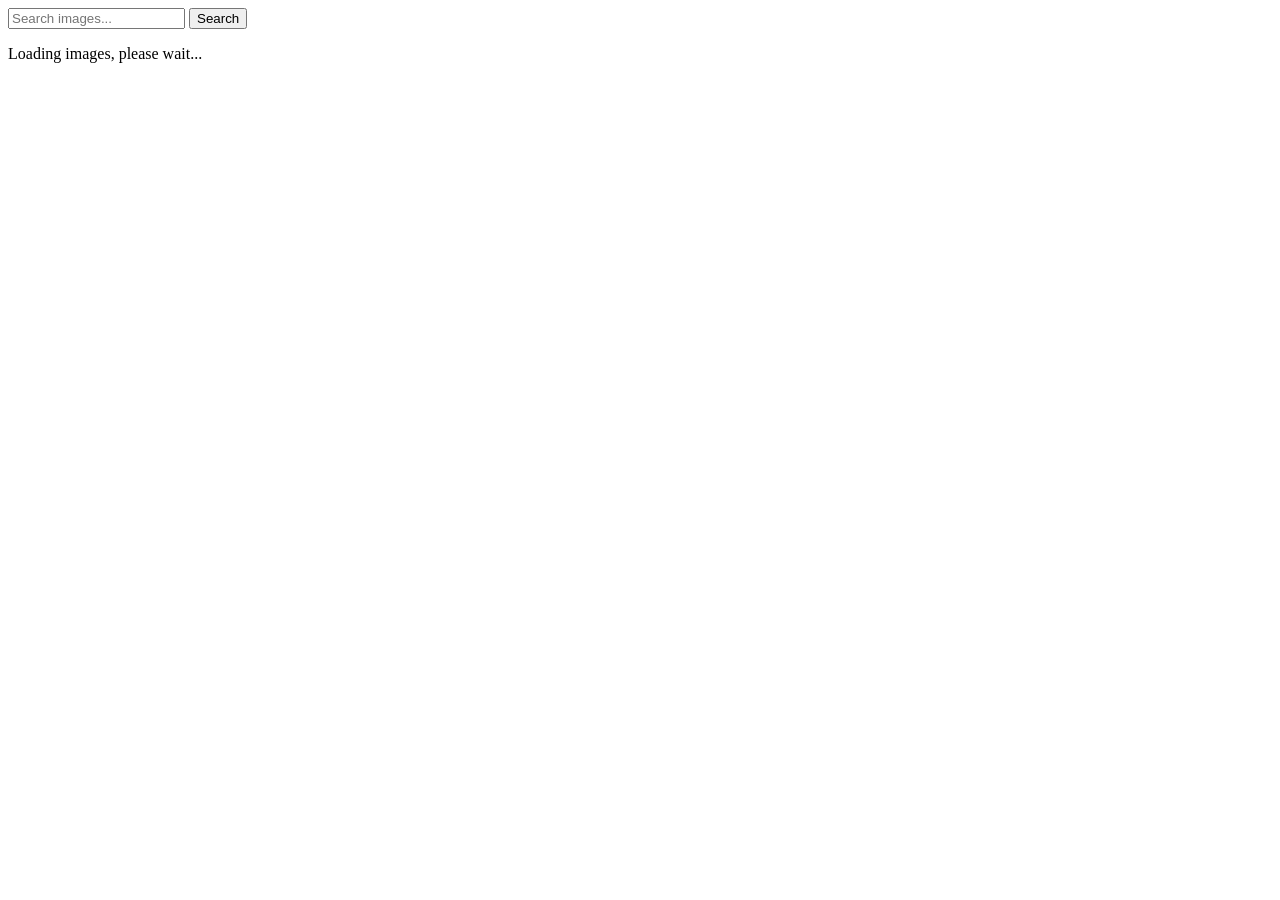
==== index.html @ cc0b21dd "Deploying to gh-pages from @ AnnaOvcharova/goit-advancedjs-hw-03@12691a1d9e520707e6a7e191160fadab7b9" ====
<!doctype html>
<html lang="en">
  <head>
    <meta charset="UTF-8" />
    <link rel="icon" type="image/svg+xml" href="/vanilla-app-template/favicon.svg" />
    <meta name="viewport" content="width=device-width, initial-scale=1.0" />
    <title>Homework 03</title>
    <script type="module" crossorigin src="/vanilla-app-template/index.js"></script>
    <link rel="modulepreload" crossorigin href="/vanilla-app-template/assets/vendor-B4VkUtbg.js">
    <link rel="stylesheet" crossorigin href="/vanilla-app-template/assets/vendor-DumFYO8Z.css">
    <link rel="stylesheet" crossorigin href="/vanilla-app-template/assets/index-DAo7DZPz.css">
  </head>
  <body>
    <form class="form">
      <label>
        <input
          type="text"
          name="search-text"
          placeholder="Search images..."
          required
        />
      </label>
      <button type="submit">Search</button>
    </form>

    <p class="loader is-hidden">Loading images, please wait...</p>

    <ul class="gallery"></ul>

  </body>
</html>
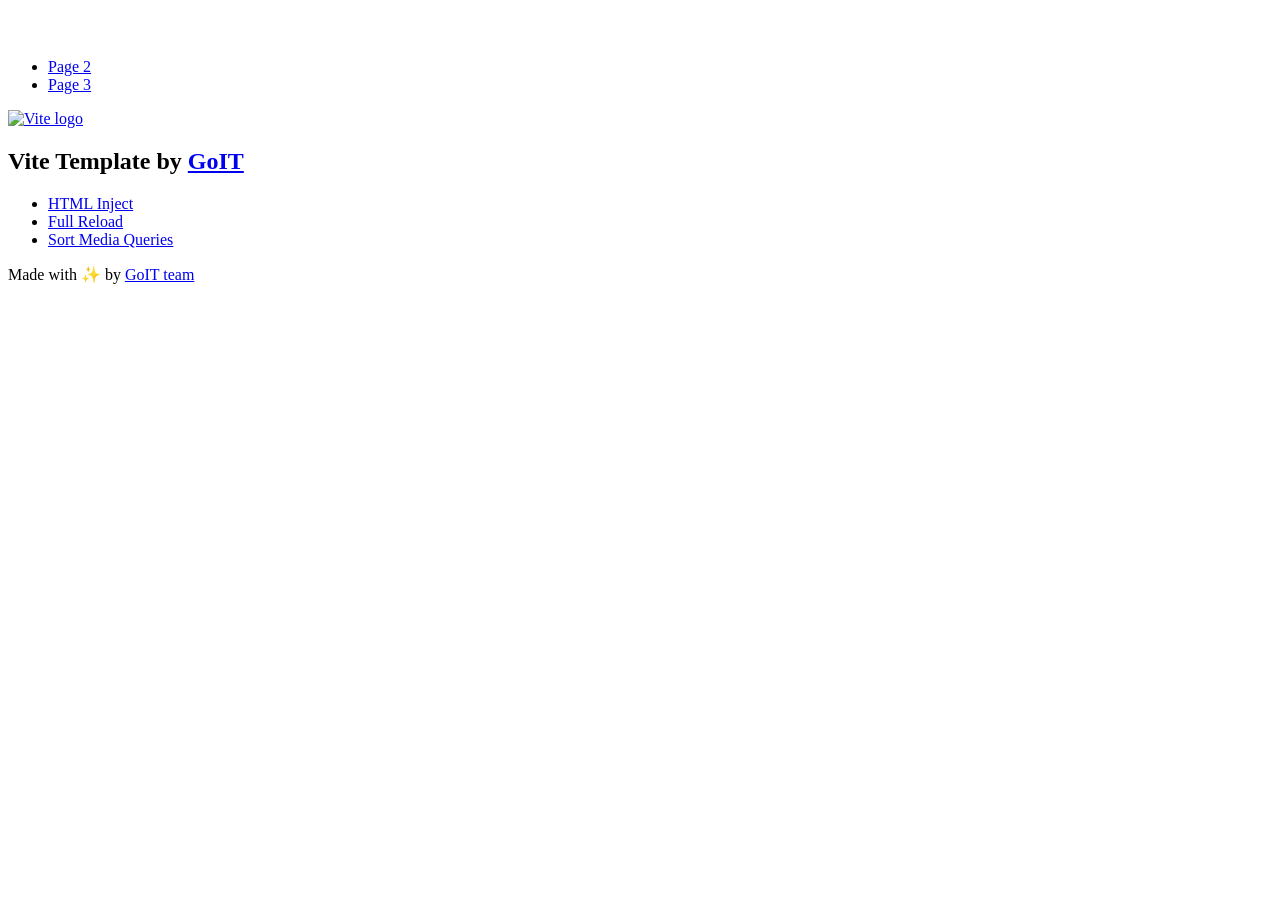
==== commit f877b90d: "Deploying to gh-pages from @ AnnaOvcharova/goit-advancedjs-hw-03@0d642de19c0ad24dab31ff94c8bee9270c0" ====
--- a/index.html
+++ b/index.html
@@ -1,31 +1,128 @@
-<!doctype html>
+<!DOCTYPE html>
 <html lang="en">
   <head>
     <meta charset="UTF-8" />
     <link rel="icon" type="image/svg+xml" href="/vanilla-app-template/favicon.svg" />
     <meta name="viewport" content="width=device-width, initial-scale=1.0" />
-    <title>Homework 03</title>
+    <title>Vanilla App Template</title>
     <script type="module" crossorigin src="/vanilla-app-template/index.js"></script>
-    <link rel="modulepreload" crossorigin href="/vanilla-app-template/assets/vendor-B4VkUtbg.js">
-    <link rel="stylesheet" crossorigin href="/vanilla-app-template/assets/vendor-DumFYO8Z.css">
-    <link rel="stylesheet" crossorigin href="/vanilla-app-template/assets/index-DAo7DZPz.css">
+    <link rel="stylesheet" crossorigin href="/vanilla-app-template/assets/styles-DvPDDfy5.css">
   </head>
   <body>
-    <form class="form">
-      <label>
-        <input
-          type="text"
-          name="search-text"
-          placeholder="Search images..."
-          required
+    <header class="header">
+  <div class="container">
+    <nav class="nav">
+      <a class="nav-logo" href="./index.html" aria-label="Site logo">
+        <svg class="nav-logo-icon" width="100" height="30">
+          <use href="/vanilla-app-template/assets/sprite-E8vg0sBb.svg#logo"></use>
+        </svg>
+      </a>
+      <ul class="nav-list">
+        <li class="nav-item">
+          <a class="nav-link {=$highlight-act}" href="./page-2.html">Page 2</a>
+        </li>
+        <li class="nav-item">
+          <a class="nav-link {=$highlight-curr}" href="./page-3.html">Page 3</a>
+        </li>
+      </ul>
+    </nav>
+  </div>
+</header>
+
+
+    <main>
+      <!-- Loads the specified .html file -->
+      <section class="vite-promo">
+  <div class="container">
+    <div class="vite-promo-thumb">
+      <a
+        class="vite-promo-link"
+        href="https://vitejs.dev/"
+        target="_blank"
+        rel="noopener noreferrer"
+        aria-label="Link to Vite official website"
+        title="Vite.js  build tool"
+      >
+        <!-- Path to images as from index.html file -->
+        <img
+          class="pic"
+          src="/vanilla-app-template/assets/vite-logo-9o_aqrTe.png"
+          alt="Vite logo"
+          width="640"
+          height="640"
         />
-      </label>
-      <button type="submit">Search</button>
-    </form>
+      </a>
+    </div>
+    <h1 class="main-title">
+      <span class="main-title-gradient">Vite</span>
+      Template by
+      <a
+        class="main-title-link"
+        href="https://github.com/goitacademy/vanilla-app-template"
+        target="_blank"
+        rel="noopener noreferrer"
+      >
+        GoIT
+      </a>
+    </h1>
+  </div>
+</section>
 
-    <p class="loader is-hidden">Loading images, please wait...</p>
+      <article class="badges">
+  <div class="container">
+    <ul class="badges-list">
+      <li class="badges-item">
+        <a
+          class="badges-link"
+          href="https://www.npmjs.com/package/vite-plugin-html-inject"
+          target="_blank"
+          rel="noopener noreferrer"
+        >
+          HTML Inject
+        </a>
+      </li>
+      <li class="badges-item">
+        <a
+          class="badges-link"
+          href="https://www.npmjs.com/package/vite-plugin-full-reload"
+          target="_blank"
+          rel="noopener noreferrer"
+        >
+          Full Reload
+        </a>
+      </li>
+      <li class="badges-item">
+        <a
+          class="badges-link"
+          href="https://www.npmjs.com/package/postcss-sort-media-queries"
+          target="_blank"
+          rel="noopener noreferrer"
+        >
+          Sort Media Queries
+        </a>
+      </li>
+    </ul>
+  </div>
+</article>
 
-    <ul class="gallery"></ul>
+    </main>
+
+    <footer class="footer">
+  <div class="container">
+    <p class="footer-desc">
+      Made with ✨ by
+      <a
+        class="footer-link"
+        href="https://goit.global/ua/"
+        target="_blank"
+        rel="noopener noreferrer"
+      >
+        GoIT team
+      </a>
+    </p>
+  </div>
+</footer>
+
 
   </body>
 </html>
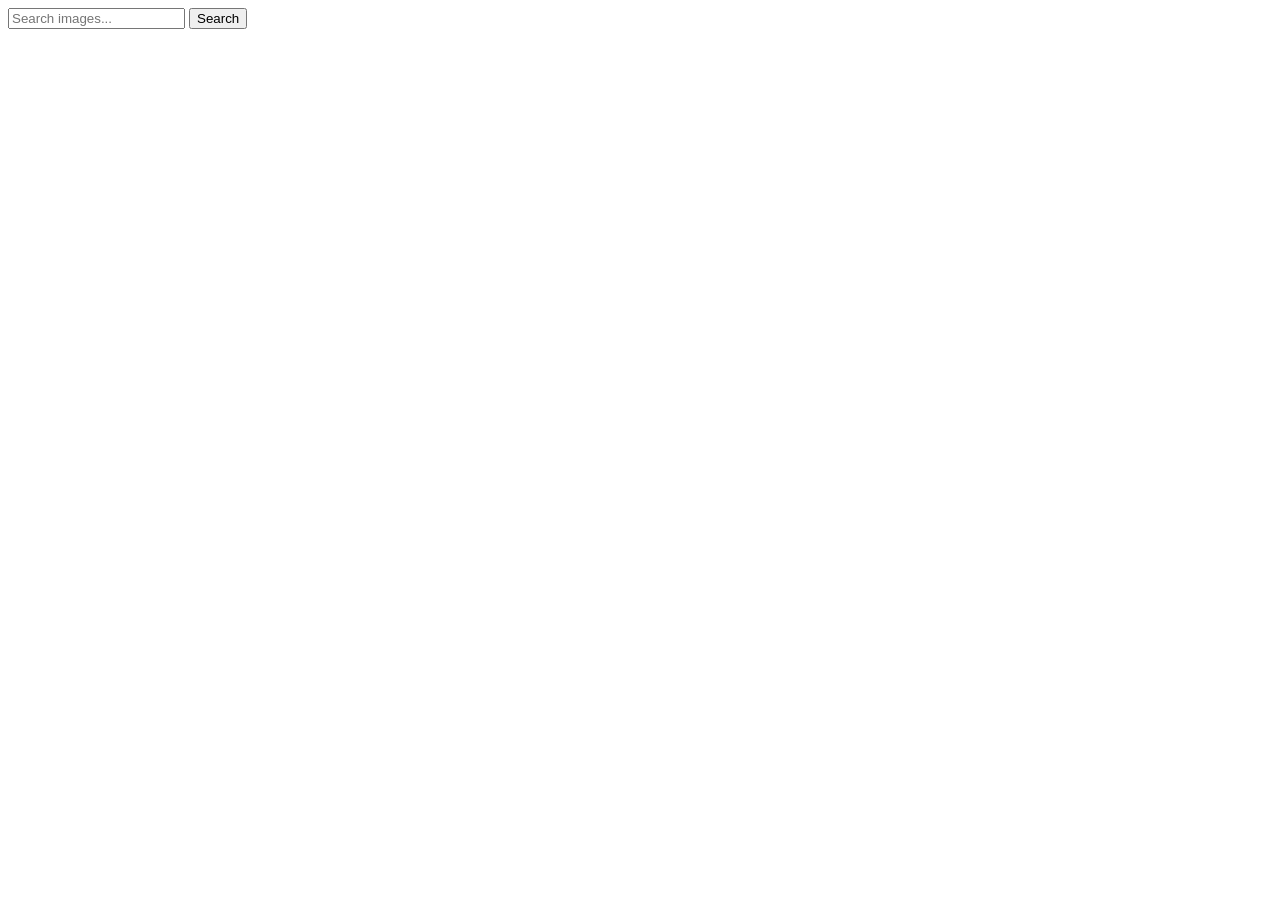
==== commit d2d0e295: "Deploying to gh-pages from @ AnnaOvcharova/goit-advancedjs-hw-03@2b5670a0e433c765d61f6a9b04f31e4445f" ====
--- a/index.html
+++ b/index.html
@@ -1,128 +1,30 @@
-<!DOCTYPE html>
+<!doctype html>
 <html lang="en">
   <head>
     <meta charset="UTF-8" />
     <link rel="icon" type="image/svg+xml" href="/vanilla-app-template/favicon.svg" />
     <meta name="viewport" content="width=device-width, initial-scale=1.0" />
-    <title>Vanilla App Template</title>
+    <title>Homework 03</title>
     <script type="module" crossorigin src="/vanilla-app-template/index.js"></script>
-    <link rel="stylesheet" crossorigin href="/vanilla-app-template/assets/styles-DvPDDfy5.css">
+    <link rel="modulepreload" crossorigin href="/vanilla-app-template/assets/vendor-B4VkUtbg.js">
+    <link rel="stylesheet" crossorigin href="/vanilla-app-template/assets/vendor-DumFYO8Z.css">
+    <link rel="stylesheet" crossorigin href="/vanilla-app-template/assets/index-4KB00WMq.css">
   </head>
   <body>
-    <header class="header">
-  <div class="container">
-    <nav class="nav">
-      <a class="nav-logo" href="./index.html" aria-label="Site logo">
-        <svg class="nav-logo-icon" width="100" height="30">
-          <use href="/vanilla-app-template/assets/sprite-E8vg0sBb.svg#logo"></use>
-        </svg>
-      </a>
-      <ul class="nav-list">
-        <li class="nav-item">
-          <a class="nav-link {=$highlight-act}" href="./page-2.html">Page 2</a>
-        </li>
-        <li class="nav-item">
-          <a class="nav-link {=$highlight-curr}" href="./page-3.html">Page 3</a>
-        </li>
-      </ul>
-    </nav>
-  </div>
-</header>
+    <form class="form">
+      <label>
+        <input
+          type="text"
+          name="search-text"
+          placeholder="Search images..."
+          required
+        />
+      </label>
+      <button type="submit">Search</button>
+    </form>
 
-
-    <main>
-      <!-- Loads the specified .html file -->
-      <section class="vite-promo">
-  <div class="container">
-    <div class="vite-promo-thumb">
-      <a
-        class="vite-promo-link"
-        href="https://vitejs.dev/"
-        target="_blank"
-        rel="noopener noreferrer"
-        aria-label="Link to Vite official website"
-        title="Vite.js  build tool"
-      >
-        <!-- Path to images as from index.html file -->
-        <img
-          class="pic"
-          src="/vanilla-app-template/assets/vite-logo-9o_aqrTe.png"
-          alt="Vite logo"
-          width="640"
-          height="640"
-        />
-      </a>
-    </div>
-    <h1 class="main-title">
-      <span class="main-title-gradient">Vite</span>
-      Template by
-      <a
-        class="main-title-link"
-        href="https://github.com/goitacademy/vanilla-app-template"
-        target="_blank"
-        rel="noopener noreferrer"
-      >
-        GoIT
-      </a>
-    </h1>
-  </div>
-</section>
-
-      <article class="badges">
-  <div class="container">
-    <ul class="badges-list">
-      <li class="badges-item">
-        <a
-          class="badges-link"
-          href="https://www.npmjs.com/package/vite-plugin-html-inject"
-          target="_blank"
-          rel="noopener noreferrer"
-        >
-          HTML Inject
-        </a>
-      </li>
-      <li class="badges-item">
-        <a
-          class="badges-link"
-          href="https://www.npmjs.com/package/vite-plugin-full-reload"
-          target="_blank"
-          rel="noopener noreferrer"
-        >
-          Full Reload
-        </a>
-      </li>
-      <li class="badges-item">
-        <a
-          class="badges-link"
-          href="https://www.npmjs.com/package/postcss-sort-media-queries"
-          target="_blank"
-          rel="noopener noreferrer"
-        >
-          Sort Media Queries
-        </a>
-      </li>
-    </ul>
-  </div>
-</article>
-
-    </main>
-
-    <footer class="footer">
-  <div class="container">
-    <p class="footer-desc">
-      Made with ✨ by
-      <a
-        class="footer-link"
-        href="https://goit.global/ua/"
-        target="_blank"
-        rel="noopener noreferrer"
-      >
-        GoIT team
-      </a>
-    </p>
-  </div>
-</footer>
-
+    <span class="loader is-hidden"></span>
+    <ul class="gallery"></ul>
 
   </body>
 </html>
